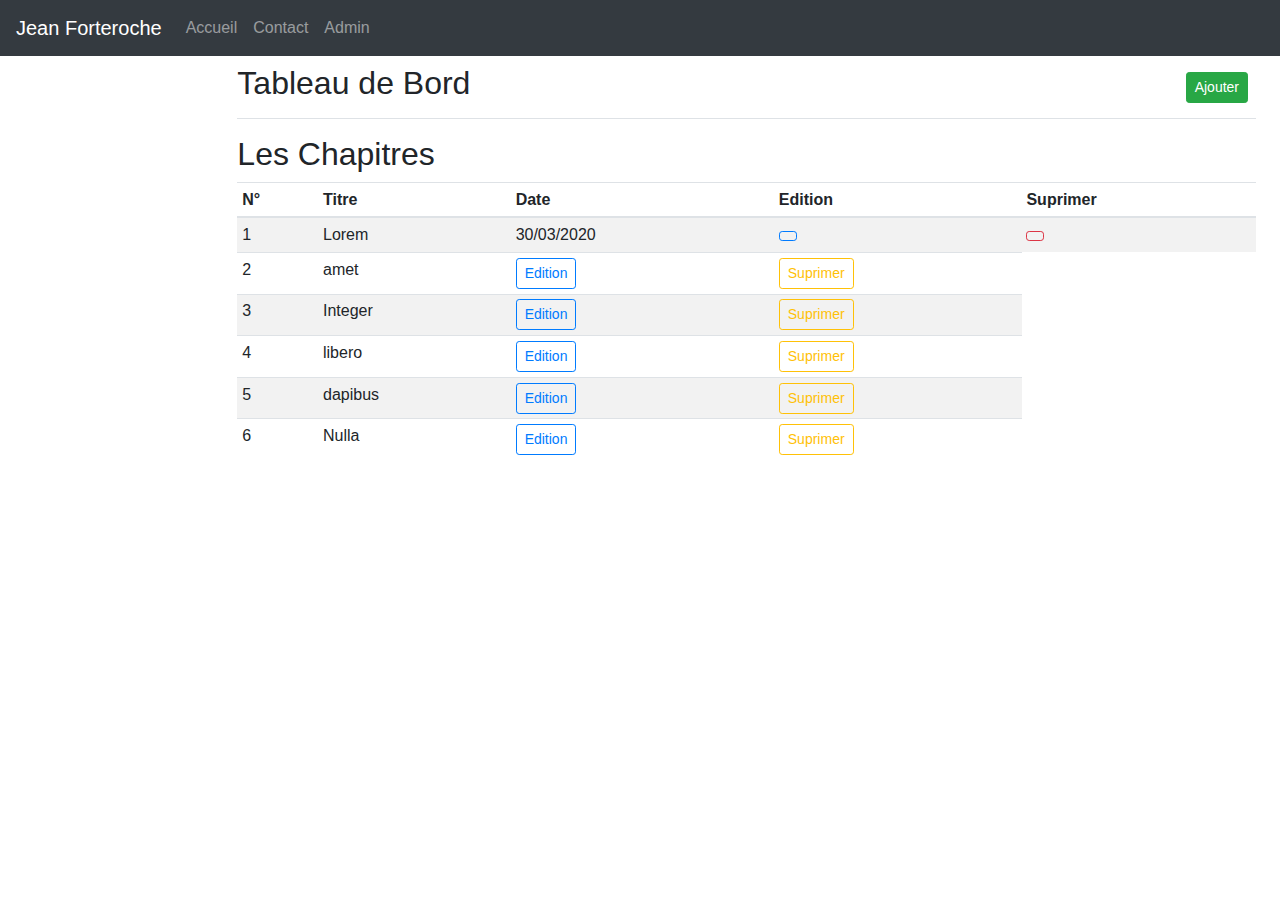
==== Vues/Admin.html @ 7bb53ebc "1er commit, base html et css" ====
<!doctype html>
<html lang="fr">
  <head>
    <meta charset="utf-8">
    <meta name="viewport" content="width=device-width, initial-scale=1, shrink-to-fit=no">
    <meta name="description" content="">
    <meta name="author" content="Fabre Tony, and Bootstrap contributors">
    <meta name="generator" content="weDev.Formation">
    <link rel="stylesheet" href="../Css/Admin.css">
    <title>Billet d'écrivain</title>

    <!-- Bootstrap core CSS -->
    <link rel="stylesheet" href="https://stackpath.bootstrapcdn.com/bootstrap/4.4.1/css/bootstrap.min.css" integrity="sha384-Vkoo8x4CGsO3+Hhxv8T/Q5PaXtkKtu6ug5TOeNV6gBiFeWPGFN9MuhOf23Q9Ifjh" crossorigin="anonymous">

    <!-- feuille de style cdn FontAwesome-->
	<link rel="stylesheet" href="https://use.fontawesome.com/releases/v5.8.2/css/all.css" integrity="sha384-oS3vJWv+0UjzBfQzYUhtDYW+Pj2yciDJxpsK1OYPAYjqT085Qq/1cq5FLXAZQ7Ay" crossorigin="anonymous" />

    <!-- Favicons -->
    <link rel="icon" href="Img/Library-Book.ico">
  </head>

  <body>
    <nav class="navbar navbar-expand-md navbar-dark fixed-top bg-dark">
    <a class="navbar-brand" href="../Index.html">Jean Forteroche</a>
    <button class="navbar-toggler" type="button" data-toggle="collapse" data-target="#navbarsExampleDefault" aria-controls="navbarsExampleDefault" aria-expanded="false" aria-label="Toggle navigation">
     <span class="navbar-toggler-icon"></span>
    </button>

  <div class="collapse navbar-collapse" id="navbarsExampleDefault">
    <ul class="navbar-nav mr-auto">
      <li class="nav-item">
        <a class="nav-link" href="../Index.html"><i class="fas fa-home"></i> Accueil </a>
      </li>
       <li class="nav-item">
        <a class="nav-link" href="Contact.html"><i class="fas fa-envelope"></i> Contact</a>
      </li>
      <li class="nav-item">
        <a class="nav-link" href="Connection.html"><i class="fas fa-user"></i> Admin</a>
      </li>
    </ul>
  </div>
</nav>

<div class="container-fluid">
  <div class="row">
    <main role="main" class="col-md-9 ml-sm-auto col-lg-10 px-4">
      <div class="d-flex justify-content-between flex-wrap flex-md-nowrap align-items-center pt-3 pb-2 mb-3 border-bottom">
        <h1 class="h2">Tableau de Bord</h1>
        <div class="btn-toolbar mb-2 mb-md-0">
          <div class="btn-group mr-2">
            <a class="btn btn-sm btn btn-success" href="Chapitre.html" role="button">Ajouter</a>
        </div>
        </div>
      </div>
      <h2>Les Chapitres</h2>
      <div class="table-responsive">
        <table class="table table-striped table-sm">
          <thead>
            <tr>
              <th>N°</th>
              <th>Titre</th>
              <th>Date </th>
              <th>Edition </th>
              <th>Suprimer</th>
            </tr>
          </thead>
          <tbody>
            <tr>
              <td>1</td>
              <td>Lorem</td>
              <td>30/03/2020</td>
              <td><button type="button" class="btn btn-sm btn-outline-primary"><i class="fas fa-edit"></i></button></td>
              <td><button type="button" class="btn btn-sm btn-outline-danger"><i class="fas fa-trash-alt"></i></button></td>
            </tr>
            <tr>
              <td>2</td>
              <td>amet</td>
              <td><button type="button" class="btn btn-sm btn-outline-primary">Edition</button></td>
              <td><button type="button" class="btn btn-sm btn-outline-warning">Suprimer</button></td>
            </tr>
            <tr>
              <td>3</td>
              <td>Integer</td>
              <td><button type="button" class="btn btn-sm btn-outline-primary">Edition</button></td>
              <td><button type="button" class="btn btn-sm btn-outline-warning">Suprimer</button></td>
            </tr>
            <tr>
              <td>4</td>
              <td>libero</td>
              <td><button type="button" class="btn btn-sm btn-outline-primary">Edition</button></td>
              <td><button type="button" class="btn btn-sm btn-outline-warning">Suprimer</button></td>
             </tr>
            <tr>
              <td>5</td>
              <td>dapibus</td>
              <td><button type="button" class="btn btn-sm btn-outline-primary">Edition</button></td>
              <td><button type="button" class="btn btn-sm btn-outline-warning">Suprimer</button></td>
           </tr>
            <tr>
              <td>6</td>
              <td>Nulla</td>
              <td><button type="button" class="btn btn-sm btn-outline-primary">Edition</button></td>
              <td><button type="button" class="btn btn-sm btn-outline-warning">Suprimer</button></td>
             </tr>
            <tr>
        </tbody>
        </table>
      </div>
    </main>
  </div>
</div>
</body>
<script src="https://code.jquery.com/jquery-3.4.1.slim.min.js" integrity="sha384-J6qa4849blE2+poT4WnyKhv5vZF5SrPo0iEjwBvKU7imGFAV0wwj1yYfoRSJoZ+n" crossorigin="anonymous"></script>
<script src="https://cdn.jsdelivr.net/npm/popper.js@1.16.0/dist/umd/popper.min.js" integrity="sha384-Q6E9RHvbIyZFJoft+2mJbHaEWldlvI9IOYy5n3zV9zzTtmI3UksdQRVvoxMfooAo" crossorigin="anonymous"></script>
<script src="https://stackpath.bootstrapcdn.com/bootstrap/4.4.1/js/bootstrap.min.js" integrity="sha384-wfSDF2E50Y2D1uUdj0O3uMBJnjuUD4Ih7YwaYd1iqfktj0Uod8GCExl3Og8ifwB6" crossorigin="anonymous"></script>
</html>
---- Css/Admin.css ----
body {
    font-size: .875rem;
  }

  [role="main"] {
    padding-top: 133px;
  }

  @media (min-width: 768px) {
    [role="main"] {
      padding-top: 48px;
    }

  }

  .navbar-brand {
    padding-top: .75rem;
    padding-bottom: .75rem;
    font-size: 1rem;
    background-color: rgb(52, 58, 64);

  }

  .navbar .form-control {
    padding: .75rem 1rem;
    border-width: 0;
    border-radius: 0;
  }

  .form-control-dark {
    color: #fff;
    background-color: rgba(255, 255, 255, .1);
    border-color: rgba(255, 255, 255, .1);
  }

  .form-control-dark:focus {
    border-color: transparent;
    box-shadow: 0 0 0 3px rgba(255, 255, 255, .25);
  }

  a.nav-link:hover {
    color: white !important;
}
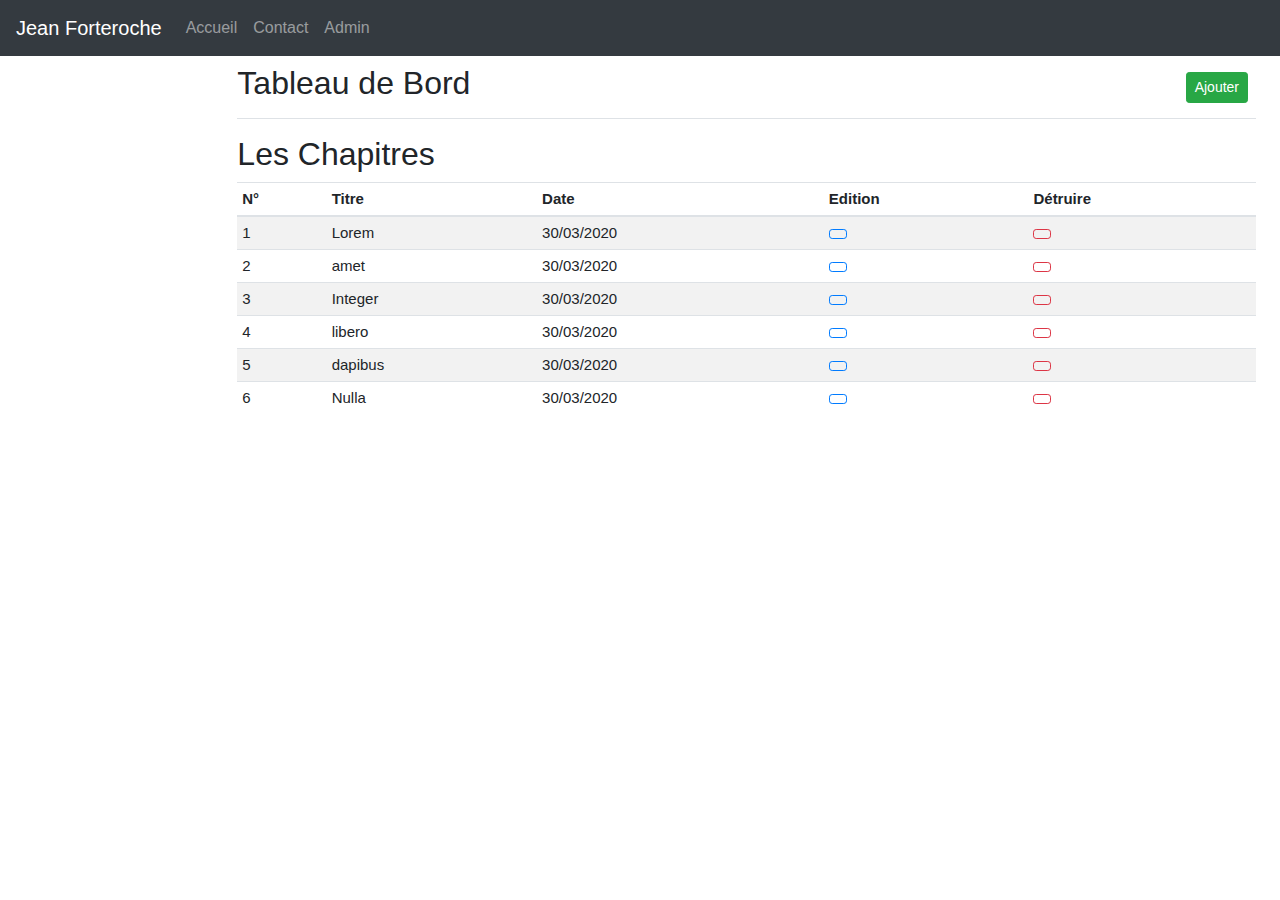
==== commit 4c7a3dcd: "rajout de la date du Chapitre, et des icones." ====
--- a/Vues/Admin.html
+++ b/Vues/Admin.html
@@ -54,14 +54,14 @@
       </div>
       <h2>Les Chapitres</h2>
       <div class="table-responsive">
-        <table class="table table-striped table-sm">
+        <table class="table table-striped table-sm" style="font-size: 15px;">
           <thead>
             <tr>
               <th>N°</th>
               <th>Titre</th>
               <th>Date </th>
               <th>Edition </th>
-              <th>Suprimer</th>
+              <th>Détruire</th>
             </tr>
           </thead>
           <tbody>
@@ -75,32 +75,37 @@
             <tr>
               <td>2</td>
               <td>amet</td>
-              <td><button type="button" class="btn btn-sm btn-outline-primary">Edition</button></td>
-              <td><button type="button" class="btn btn-sm btn-outline-warning">Suprimer</button></td>
+              <td>30/03/2020</td>
+              <td><button type="button" class="btn btn-sm btn-outline-primary"><i class="fas fa-edit"></i></button></td>
+              <td><button type="button" class="btn btn-sm btn-outline-danger"><i class="fas fa-trash-alt"></i></button></td>
             </tr>
             <tr>
               <td>3</td>
               <td>Integer</td>
-              <td><button type="button" class="btn btn-sm btn-outline-primary">Edition</button></td>
-              <td><button type="button" class="btn btn-sm btn-outline-warning">Suprimer</button></td>
+              <td>30/03/2020</td>
+              <td><button type="button" class="btn btn-sm btn-outline-primary"><i class="fas fa-edit"></i></button></td>
+              <td><button type="button" class="btn btn-sm btn-outline-danger"><i class="fas fa-trash-alt"></i></button></td>
             </tr>
             <tr>
               <td>4</td>
               <td>libero</td>
-              <td><button type="button" class="btn btn-sm btn-outline-primary">Edition</button></td>
-              <td><button type="button" class="btn btn-sm btn-outline-warning">Suprimer</button></td>
+              <td>30/03/2020</td>
+              <td><button type="button" class="btn btn-sm btn-outline-primary"><i class="fas fa-edit"></i></button></td>
+              <td><button type="button" class="btn btn-sm btn-outline-danger"><i class="fas fa-trash-alt"></i></button></td>
              </tr>
             <tr>
               <td>5</td>
               <td>dapibus</td>
-              <td><button type="button" class="btn btn-sm btn-outline-primary">Edition</button></td>
-              <td><button type="button" class="btn btn-sm btn-outline-warning">Suprimer</button></td>
+              <td>30/03/2020</td>
+              <td><button type="button" class="btn btn-sm btn-outline-primary"><i class="fas fa-edit"></i></button></td>
+              <td><button type="button" class="btn btn-sm btn-outline-danger"><i class="fas fa-trash-alt"></i></button></td>
            </tr>
             <tr>
               <td>6</td>
               <td>Nulla</td>
-              <td><button type="button" class="btn btn-sm btn-outline-primary">Edition</button></td>
-              <td><button type="button" class="btn btn-sm btn-outline-warning">Suprimer</button></td>
+              <td>30/03/2020</td>
+              <td><button type="button" class="btn btn-sm btn-outline-primary"><i class="fas fa-edit"></i></button></td>
+              <td><button type="button" class="btn btn-sm btn-outline-danger"><i class="fas fa-trash-alt"></i></button></td>
              </tr>
             <tr>
         </tbody>
